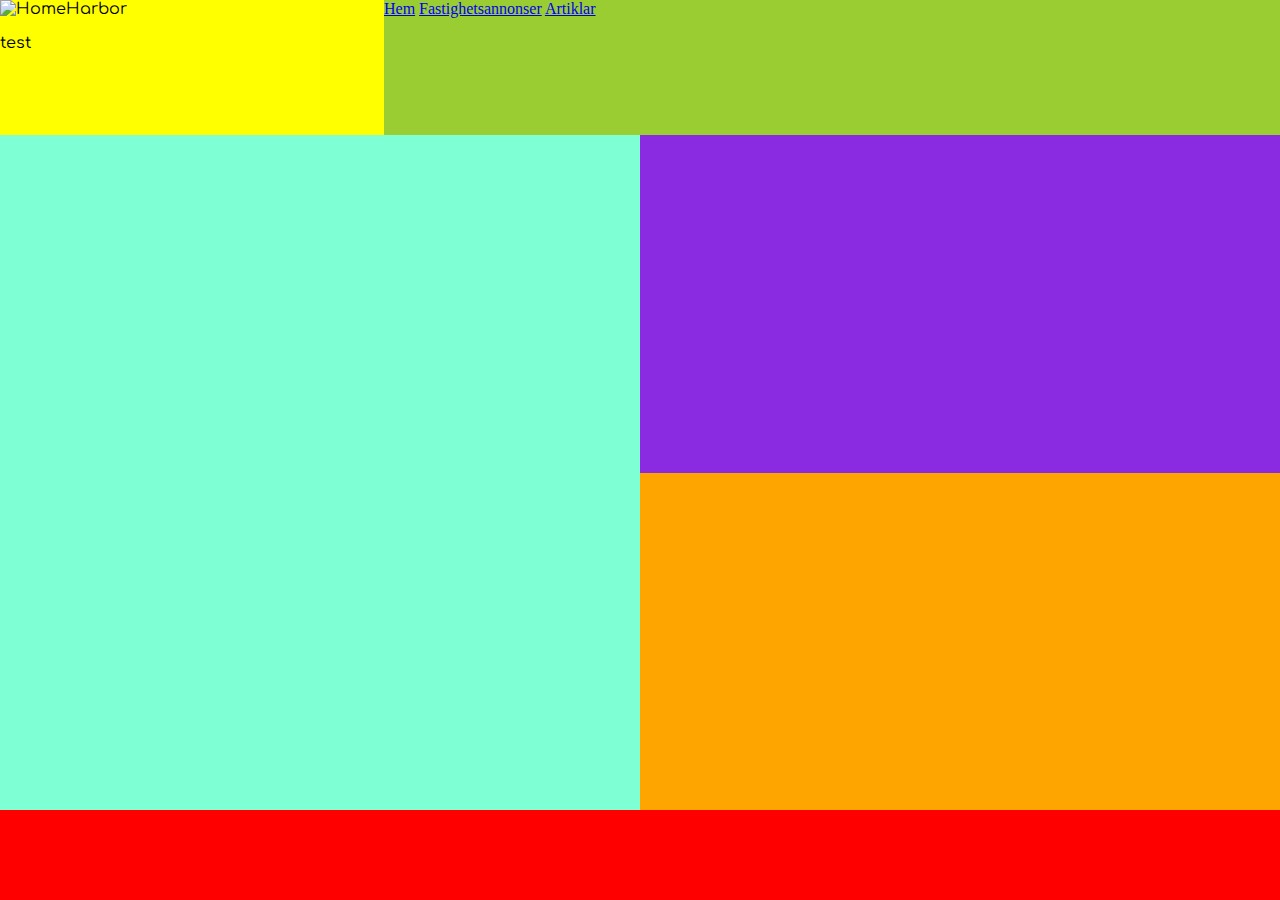
==== index.html @ 5c7f4cf6 "detaljer + font + annat" ====
<!DOCTYPE html>
<html lang="en">
<head>
    <meta charset="UTF-8">
    <meta name="viewport" content="width=device-width, initial-scale=1.0">
    <style>
        @import url('https://fonts.googleapis.com/css2?family=Comfortaa:wght@300..700&display=swap');
    </style>
    <link rel="stylesheet" href="css/style.css">
    <title>Hem - HomeHarbor</title>
</head>
<body>
    <div id="MWrapper">

        <header>
            <img src="" alt="HomeHarbor">
            <p>test</p>
        </header>

        <nav>
            <a href="index.html">Hem</a>
            <a href="fastigheter.html">Fastighetsannonser</a>
            <a href="artiklar.html">Artiklar</a>
        </nav>

        <main>


        </main>

        <section>

        </section>

        <aside>

        </aside>

        <footer>


        </footer>


    </div>
</body>
</html>
---- css/style.css ----
body{
    margin: auto;
}

/*
    - Everything related to the homepage. -
*/
div#MWrapper{
    display: grid;
    height: 100vh;
    grid-template-rows: 15% 37.5% 37.5% 10%;
    grid-template-columns: 30% 20% 50%;
    grid-template-areas: 
    'hd nv nv'
    'mn mn sc'
    'mn mn as'
    'ft ft ft';
}

nav{
    grid-area: nv;
    background-color: yellowgreen;
}
main{
    grid-area: mn;
    background-color: aquamarine;
}
section{
    grid-area: sc;
    background-color: blueviolet;
}
aside{
    grid-area: as;
    background-color: orange;
}


/*
    - Everything related to the article-page. -
*/

div#AWrapper{
    display: grid;
    height: 100vh;
    grid-template-rows: 15% 75% 10%;
    grid-template-columns: 30% 20% 50%;
    grid-template-areas: 
    'hd nv nv '
    'mn mn sc '
    'ft ft ft ';
}

main#Amn{
    grid-area: mn;
    background-color: aquamarine;
}
section#Asc{
    grid-area: sc;
    background-color: greenyellow;
}

/*
    - Everything related to the fastigheter-page. -
*/

div#FWrapper{
    display: grid;
    height: 100vh;
    grid-template-rows: 15% 75% 10%;
    grid-template-columns: 30% 70%;
    grid-template-areas: 
    'hd nv'
    'mn mn'
    'ft ft';
}
main#Fmn{
    grid-area: mn;
    background-color: goldenrod;
}

/*
    - Everything Miscellaneous / Universal. -
*/
header{
    grid-area: hd;
    background-color: yellow;
    font-family: 'Comfortaa', Times, serif;
}

footer{
    grid-area: ft;
    background-color: red;
}
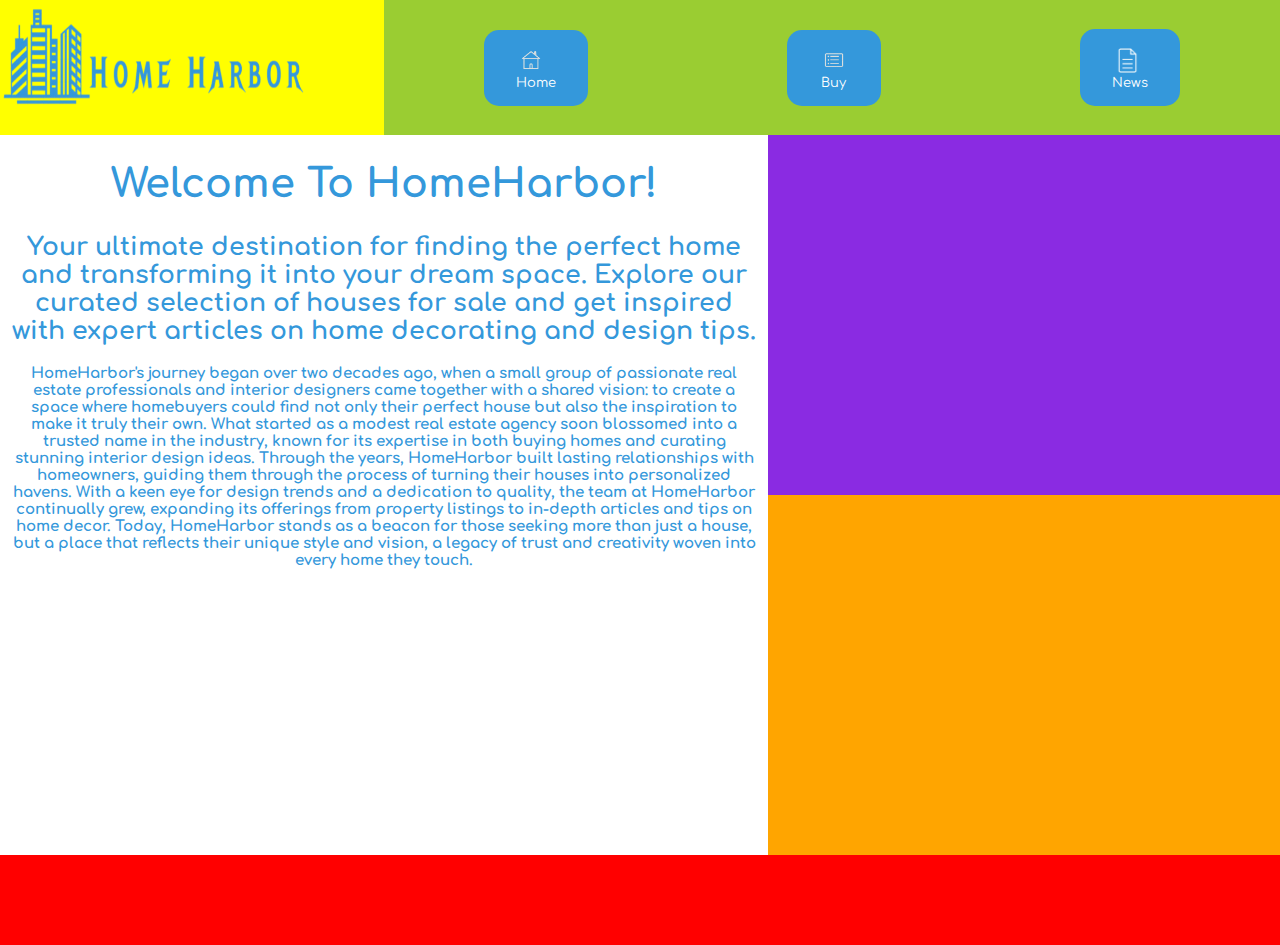
==== commit b88c3409: "24-11-24" ====
--- a/index.html
+++ b/index.html
@@ -3,9 +3,6 @@
 <head>
     <meta charset="UTF-8">
     <meta name="viewport" content="width=device-width, initial-scale=1.0">
-    <style>
-        @import url('https://fonts.googleapis.com/css2?family=Comfortaa:wght@300..700&display=swap');
-    </style>
     <link rel="stylesheet" href="css/style.css">
     <title>Hem - HomeHarbor</title>
 </head>
@@ -13,17 +10,25 @@
     <div id="MWrapper">
 
         <header>
-            <img src="" alt="HomeHarbor">
-            <p>test</p>
+            <img id="img_logo" src="img/hd_logo.png" alt="HomeHarbor logo">
         </header>
 
         <nav>
-            <a href="index.html">Hem</a>
-            <a href="fastigheter.html">Fastighetsannonser</a>
-            <a href="artiklar.html">Artiklar</a>
+            <a href="index.html">
+                <button class="button"> <img id="img_btn" src="img/home_button_logo.png" alt="Home logo"> Home</button>
+            </a>
+            <a href="fastigheter.html">
+                <button class="button"> <img id="img_btn" src="img/listings_button_logo.png" alt="Listings logo"> Buy</pBuy></button>
+            </a>
+            <a href="artiklar.html">
+                <button class="button"> <img id="img_btn_alt" src="/img/article_button_logo.png" alt="Article logo"> News</button>
+            </a>
         </nav>
 
         <main>
+            <h1 class="rubrik"> Welcome To HomeHarbor!</h1>
+            <h2 class="underrubrik"> Your ultimate destination for finding the perfect home and transforming it into your dream space. Explore our curated selection of houses for sale and get inspired with expert articles on home decorating and design tips.</h2>
+            <h3 class="breadtext">HomeHarbor's journey began over two decades ago, when a small group of passionate real estate professionals and interior designers came together with a shared vision: to create a space where homebuyers could find not only their perfect house but also the inspiration to make it truly their own. What started as a modest real estate agency soon blossomed into a trusted name in the industry, known for its expertise in both buying homes and curating stunning interior design ideas. Through the years, HomeHarbor built lasting relationships with homeowners, guiding them through the process of turning their houses into personalized havens. With a keen eye for design trends and a dedication to quality, the team at HomeHarbor continually grew, expanding its offerings from property listings to in-depth articles and tips on home decor. Today, HomeHarbor stands as a beacon for those seeking more than just a house, but a place that reflects their unique style and vision, a legacy of trust and creativity woven into every home they touch.</h3>
 
 
         </main>
--- a/css/style.css
+++ b/css/style.css
@@ -1,5 +1,8 @@
+@import url('https://fonts.googleapis.com/css2?family=Comfortaa:wght@300..700&display=swap');
+
 body{
     margin: auto;
+    
 }
 
 /*
@@ -8,8 +11,8 @@
 div#MWrapper{
     display: grid;
     height: 100vh;
-    grid-template-rows: 15% 37.5% 37.5% 10%;
-    grid-template-columns: 30% 20% 50%;
+    grid-template-rows: 15% 40% 40% 10%;
+    grid-template-columns: 30% 30% 40%;
     grid-template-areas: 
     'hd nv nv'
     'mn mn sc'
@@ -17,13 +20,10 @@
     'ft ft ft';
 }
 
-nav{
-    grid-area: nv;
-    background-color: yellowgreen;
-}
 main{
     grid-area: mn;
-    background-color: aquamarine;
+    text-align: center;
+    padding: 0px 10px 0px 10px;
 }
 section{
     grid-area: sc;
@@ -84,7 +84,19 @@
 header{
     grid-area: hd;
     background-color: yellow;
-    font-family: 'Comfortaa', Times, serif;
+}
+
+#img_logo{
+    width: 80%;
+    height: 80%;
+}
+
+nav{
+    grid-area: nv;
+    background-color: yellowgreen;
+    display: flex;
+    justify-content: space-around;
+    align-items: center;
 }
 
 footer{
@@ -92,3 +104,55 @@
     background-color: red;
 }
 
+.rubrik{
+    font-family: 'Comfortaa', Times, Arial;
+    font-size: 40px;
+    font-weight: 700;
+    color: #3498db;
+}
+
+.underrubrik{
+    font-family: 'Comfortaa', Times, Arial;
+    font-size: 25px;
+    color: #3498db;
+}
+
+.breadtext{
+    font-family: 'Comfortaa', Times, Arial;
+    font-size: 15px;
+    color: #3498db;
+}
+
+.button{
+    background-color: #3498db;
+    color: white;
+    padding: 16px 32px;
+    border-radius: 15px;
+    border: none;
+    transition-duration: 0.4s;
+    size: 60px;
+    font-family: 'Comfortaa', Times, Arial;
+    font-size: small;
+}
+
+.button:hover{
+    background-color: white;
+    color: #3498db;
+    filter: hue-rotate(#3498db);
+}
+
+#img_btn{
+    display: grid;
+    width: 30px;
+    height: 30px;
+    filter: invert(100%);
+}
+
+#img_btn_alt{
+    display: grid;
+    padding: 3px;
+    width: 25px;
+    height: 25px;
+    filter: invert(100%);
+}
+
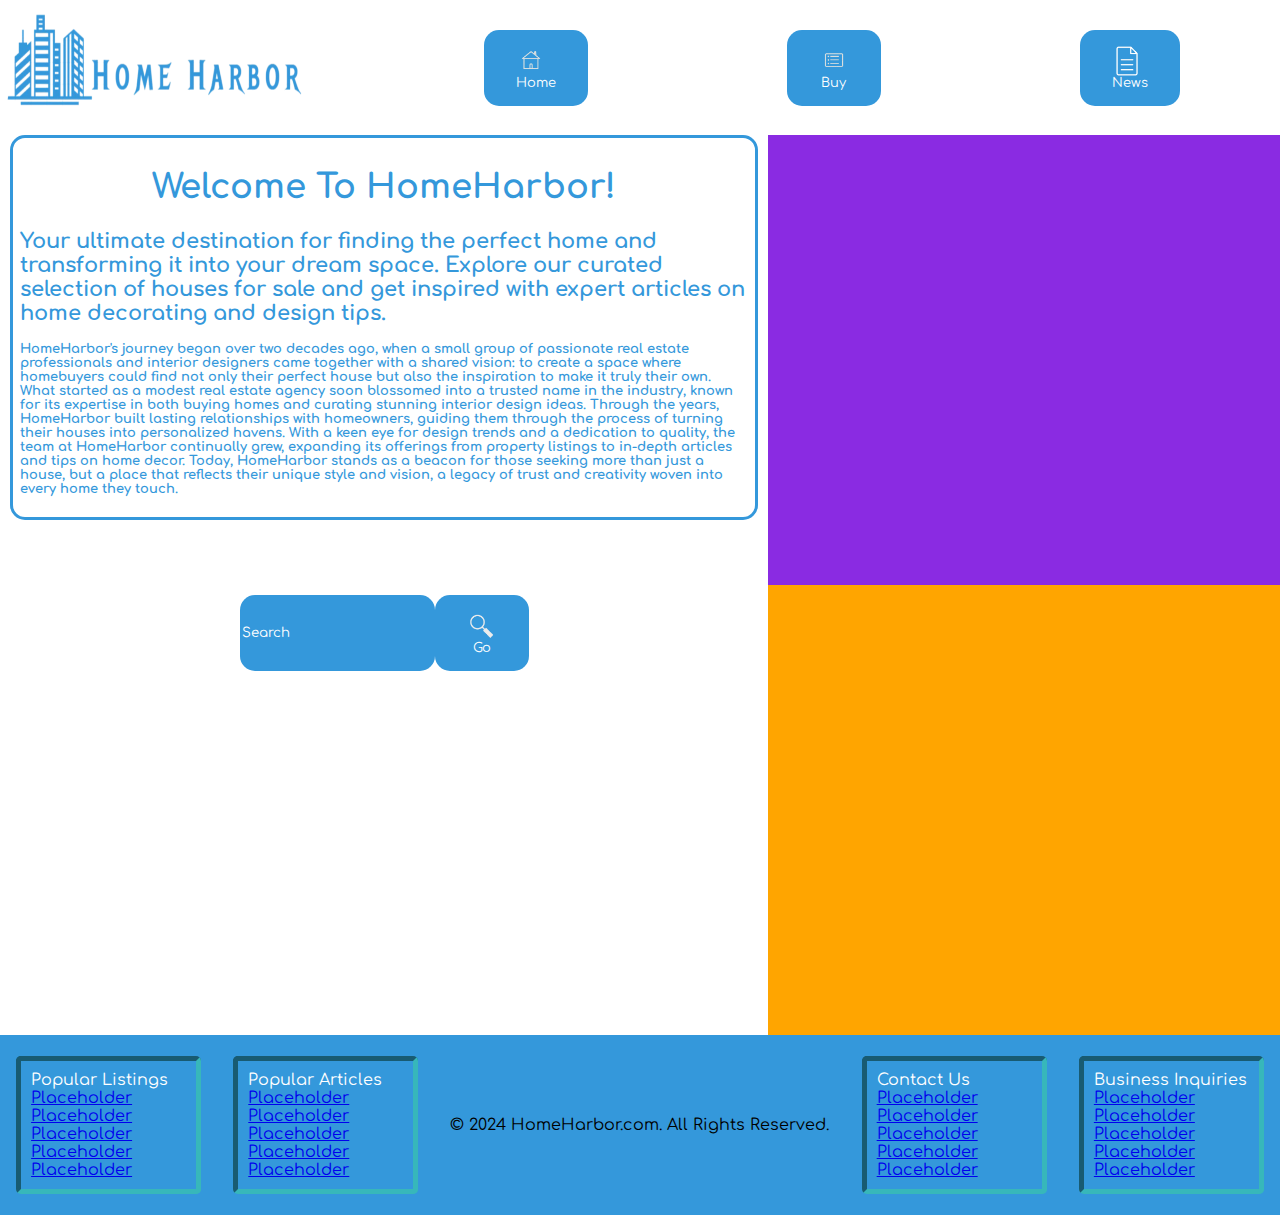
==== commit d855f116: "Lektion_24nov26" ====
--- a/index.html
+++ b/index.html
@@ -15,38 +15,83 @@
 
         <nav>
             <a href="index.html">
-                <button class="button"> <img id="img_btn" src="img/home_button_logo.png" alt="Home logo"> Home</button>
+                <button class="button"> <img class="img_btn" src="img/home_button_logo.png" alt="Home logo"> Home</button>
             </a>
             <a href="fastigheter.html">
-                <button class="button"> <img id="img_btn" src="img/listings_button_logo.png" alt="Listings logo"> Buy</pBuy></button>
+                <button class="button"> <img class="img_btn" src="img/listings_button_logo.png" alt="Listings logo"> Buy</pBuy></button>
             </a>
             <a href="artiklar.html">
-                <button class="button"> <img id="img_btn_alt" src="/img/article_button_logo.png" alt="Article logo"> News</button>
+                <button class="button"> <img class="img_btn" src="/img/article_button_logo.png" alt="Article logo"> News</button>
             </a>
         </nav>
 
         <main>
+            <article id="MIntro">
             <h1 class="rubrik"> Welcome To HomeHarbor!</h1>
             <h2 class="underrubrik"> Your ultimate destination for finding the perfect home and transforming it into your dream space. Explore our curated selection of houses for sale and get inspired with expert articles on home decorating and design tips.</h2>
             <h3 class="breadtext">HomeHarbor's journey began over two decades ago, when a small group of passionate real estate professionals and interior designers came together with a shared vision: to create a space where homebuyers could find not only their perfect house but also the inspiration to make it truly their own. What started as a modest real estate agency soon blossomed into a trusted name in the industry, known for its expertise in both buying homes and curating stunning interior design ideas. Through the years, HomeHarbor built lasting relationships with homeowners, guiding them through the process of turning their houses into personalized havens. With a keen eye for design trends and a dedication to quality, the team at HomeHarbor continually grew, expanding its offerings from property listings to in-depth articles and tips on home decor. Today, HomeHarbor stands as a beacon for those seeking more than just a house, but a place that reflects their unique style and vision, a legacy of trust and creativity woven into every home they touch.</h3>
-
-
+            </article>
+            
+        
+            <div id="Searchbar">
+                <input id="searchStyle" type="text" placeholder="Search">
+                <a href="fastigheter.html">
+                    <button class="button"> <img class="img_btn" src="/img/search_button_logo.png" alt="Search logo"> Go</button>
+                </a>
+            </div>
         </main>
 
         <section>
 
         </section>
 
+        <article>
+
+        </article>
+
         <aside>
 
         </aside>
 
         <footer>
-
-
+            <div class="ft_bdr">
+                <ul class="no_style"> Popular Listings
+                    <li><a href="fastigheter.html">Placeholder</a></li>
+                    <li><a href="fastigheter.html">Placeholder</a></li>
+                    <li><a href="fastigheter.html">Placeholder</a></li>
+                    <li><a href="fastigheter.html">Placeholder</a></li>
+                    <li><a href="fastigheter.html">Placeholder</a></li>
+                </ul>
+            </div>
+            <div class="ft_bdr">
+                <ul class="no_style"> Popular Articles
+                    <li><a href="artiklar.html">Placeholder</a></li>
+                    <li><a href="artiklar.html">Placeholder</a></li>
+                    <li><a href="artiklar.html">Placeholder</a></li>
+                    <li><a href="artiklar.html">Placeholder</a></li>
+                    <li><a href="artiklar.html">Placeholder</a></li>
+                </ul>
+            </div>
+            <p> &copy; 2024 HomeHarbor.com. All Rights Reserved.</p>
+            <div class="ft_bdr">
+                <ul class="no_style"> Contact Us
+                    <li><a href="artiklar.html">Placeholder</a></li>
+                    <li><a href="artiklar.html">Placeholder</a></li>
+                    <li><a href="artiklar.html">Placeholder</a></li>
+                    <li><a href="artiklar.html">Placeholder</a></li>
+                    <li><a href="artiklar.html">Placeholder</a></li>
+                </ul>
+            </div>
+            <div class="ft_bdr">
+                <ul class="no_style"> Business Inquiries
+                    <li><a href="artiklar.html">Placeholder</a></li>
+                    <li><a href="artiklar.html">Placeholder</a></li>
+                    <li><a href="artiklar.html">Placeholder</a></li>
+                    <li><a href="artiklar.html">Placeholder</a></li>
+                    <li><a href="artiklar.html">Placeholder</a></li>
+                </ul>
+            </div>
         </footer>
-
-
     </div>
 </body>
 </html>--- a/css/style.css
+++ b/css/style.css
@@ -1,3 +1,7 @@
+/*
+    - Everything Miscellaneous. -
+*/
+
 @import url('https://fonts.googleapis.com/css2?family=Comfortaa:wght@300..700&display=swap');
 
 body{
@@ -5,13 +9,17 @@
     
 }
 
+::placeholder{
+    color: white;
+}
+
 /*
     - Everything related to the homepage. -
 */
 div#MWrapper{
     display: grid;
     height: 100vh;
-    grid-template-rows: 15% 40% 40% 10%;
+    grid-template-rows: 15% 50% 50% 20%;
     grid-template-columns: 30% 30% 40%;
     grid-template-areas: 
     'hd nv nv'
@@ -22,7 +30,6 @@
 
 main{
     grid-area: mn;
-    text-align: center;
     padding: 0px 10px 0px 10px;
 }
 section{
@@ -34,6 +41,27 @@
     background-color: orange;
 }
 
+#MIntro{
+    border-style: solid;
+    border-color: #3498db;
+    border-radius: 15px;
+    padding: 1%;
+}
+
+#searchStyle{
+    border-radius: 15px;
+    background-color: #3498db;
+    color: white;
+    font-family: 'Comfortaa';
+    border-style: none;
+}
+
+#Searchbar{
+    display: flex;
+    justify-content: center;
+    margin: 10% 0% ;
+}
+
 
 /*
     - Everything related to the article-page. -
@@ -42,7 +70,7 @@
 div#AWrapper{
     display: grid;
     height: 100vh;
-    grid-template-rows: 15% 75% 10%;
+    grid-template-rows: 15% 75% 20%;
     grid-template-columns: 30% 20% 50%;
     grid-template-areas: 
     'hd nv nv '
@@ -52,7 +80,7 @@
 
 main#Amn{
     grid-area: mn;
-    background-color: aquamarine;
+    background-color: orange;
 }
 section#Asc{
     grid-area: sc;
@@ -66,7 +94,7 @@
 div#FWrapper{
     display: grid;
     height: 100vh;
-    grid-template-rows: 15% 75% 10%;
+    grid-template-rows: 15% 75% 20%;
     grid-template-columns: 30% 70%;
     grid-template-areas: 
     'hd nv'
@@ -75,15 +103,15 @@
 }
 main#Fmn{
     grid-area: mn;
-    background-color: goldenrod;
-}
-
-/*
-    - Everything Miscellaneous / Universal. -
+    background-color: blueviolet;
+}
+
+/*
+    - Everything Related to the header. -
 */
 header{
     grid-area: hd;
-    background-color: yellow;
+    padding: 6px 4px 0px 4px;
 }
 
 #img_logo{
@@ -91,36 +119,15 @@
     height: 80%;
 }
 
+/*
+    - Everything related to the nav. -
+*/
+
 nav{
     grid-area: nv;
-    background-color: yellowgreen;
     display: flex;
     justify-content: space-around;
     align-items: center;
-}
-
-footer{
-    grid-area: ft;
-    background-color: red;
-}
-
-.rubrik{
-    font-family: 'Comfortaa', Times, Arial;
-    font-size: 40px;
-    font-weight: 700;
-    color: #3498db;
-}
-
-.underrubrik{
-    font-family: 'Comfortaa', Times, Arial;
-    font-size: 25px;
-    color: #3498db;
-}
-
-.breadtext{
-    font-family: 'Comfortaa', Times, Arial;
-    font-size: 15px;
-    color: #3498db;
 }
 
 .button{
@@ -138,17 +145,18 @@
 .button:hover{
     background-color: white;
     color: #3498db;
-    filter: hue-rotate(#3498db);
-}
-
-#img_btn{
+    border-style: solid;
+    border-color: #3498db;
+}
+
+.img_btn{
     display: grid;
     width: 30px;
     height: 30px;
     filter: invert(100%);
 }
 
-#img_btn_alt{
+.img_btn_alt{
     display: grid;
     padding: 3px;
     width: 25px;
@@ -156,3 +164,58 @@
     filter: invert(100%);
 }
 
+/*
+    - Everything related to the footer. -
+*/
+
+footer{
+    grid-area: ft;
+    background-color: #3498db;
+    font-family: 'Comfortaa', Times, Arial;
+    display: flex;
+    justify-content: space-around;
+    align-items: center;
+}
+
+.ft_bdr{
+    width: 175px;
+    border-style: inset;
+    border-radius: 5px;
+    border-left: 5px solid #185b72;
+    border-top: 5px solid #185b72;
+    border-right: 5px solid #37b7ba;
+    border-bottom: 5px solid #37b7ba;
+    color: white;
+
+}
+
+.no_style{
+    align-items: center;
+    list-style-type: none;
+    margin: 5px;
+    padding: 5px;
+}
+
+/*
+    - Everything related to fonts. -
+*/
+
+.rubrik{
+    font-family: 'Comfortaa', Times, Arial;
+    font-size: 34px;
+    font-weight: 700;
+    color: #3498db;
+    text-align: center;
+}
+
+.underrubrik{
+    font-family: 'Comfortaa', Times, Arial;
+    font-size: 21px;
+    color: #3498db;
+}
+
+.breadtext{
+    font-family: 'Comfortaa', Times, Arial;
+    font-size: 13px;
+    color: #3498db;
+}
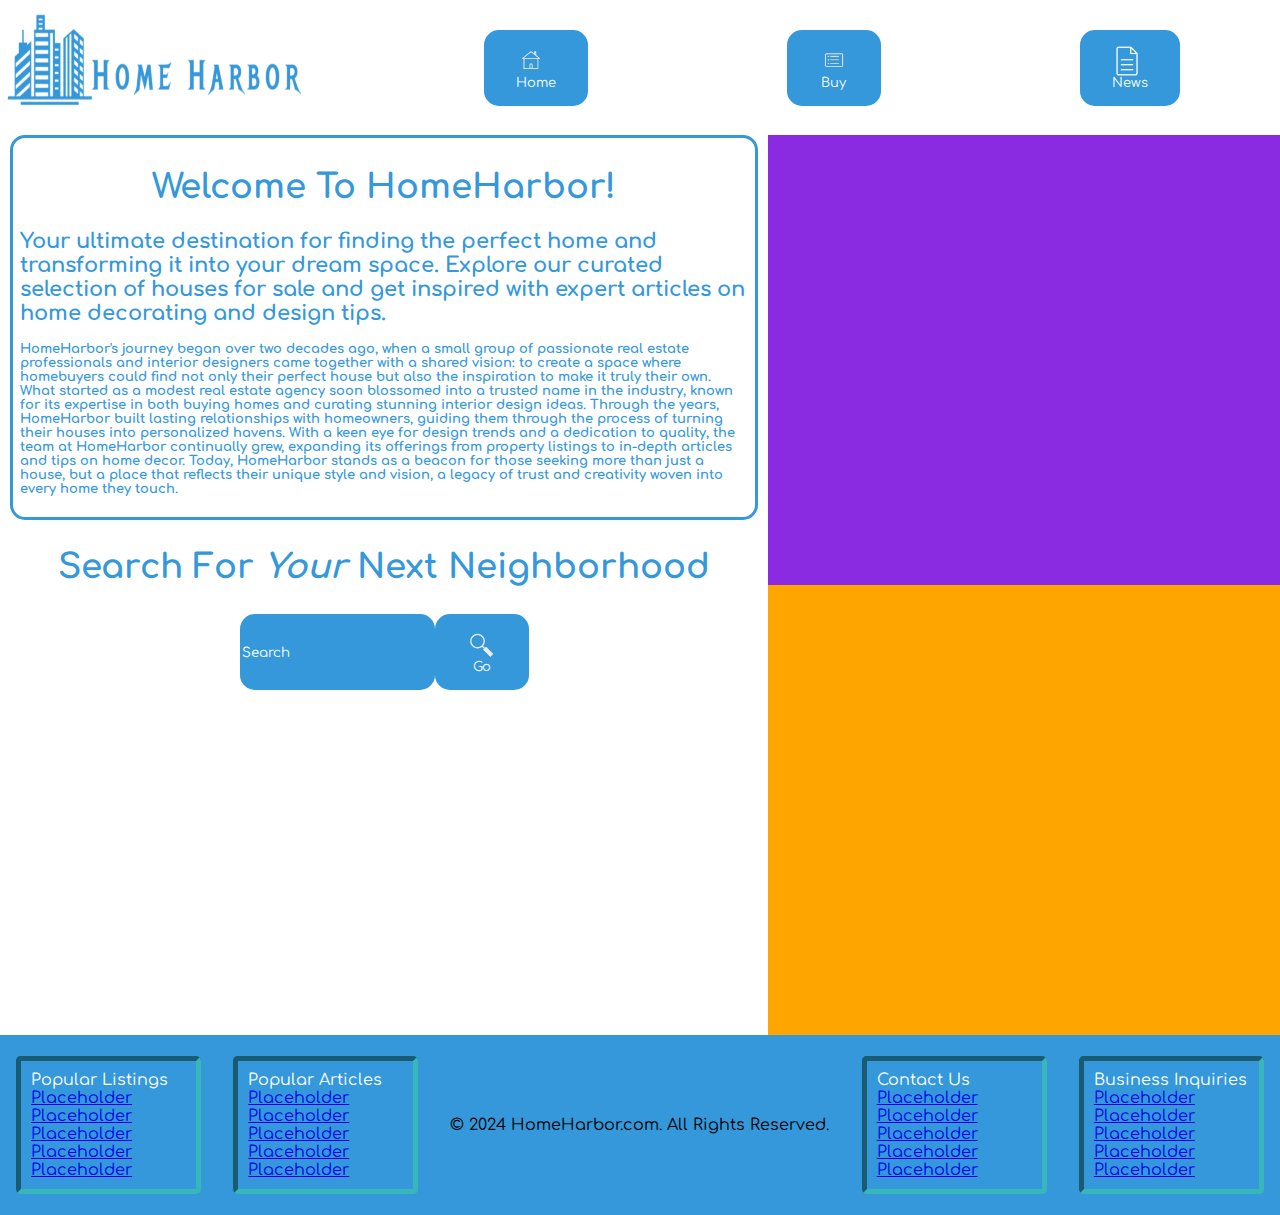
==== commit 439da615: "sista ändringen" ====
--- a/index.html
+++ b/index.html
@@ -32,7 +32,7 @@
             <h3 class="breadtext">HomeHarbor's journey began over two decades ago, when a small group of passionate real estate professionals and interior designers came together with a shared vision: to create a space where homebuyers could find not only their perfect house but also the inspiration to make it truly their own. What started as a modest real estate agency soon blossomed into a trusted name in the industry, known for its expertise in both buying homes and curating stunning interior design ideas. Through the years, HomeHarbor built lasting relationships with homeowners, guiding them through the process of turning their houses into personalized havens. With a keen eye for design trends and a dedication to quality, the team at HomeHarbor continually grew, expanding its offerings from property listings to in-depth articles and tips on home decor. Today, HomeHarbor stands as a beacon for those seeking more than just a house, but a place that reflects their unique style and vision, a legacy of trust and creativity woven into every home they touch.</h3>
             </article>
             
-        
+            <h2 class="rubrik"> Search For <em>Your</em> Next Neighborhood</h2>
             <div id="Searchbar">
                 <input id="searchStyle" type="text" placeholder="Search">
                 <a href="fastigheter.html">
--- a/css/style.css
+++ b/css/style.css
@@ -59,7 +59,7 @@
 #Searchbar{
     display: flex;
     justify-content: center;
-    margin: 10% 0% ;
+    margin: 3% 0% ;
 }
 
 
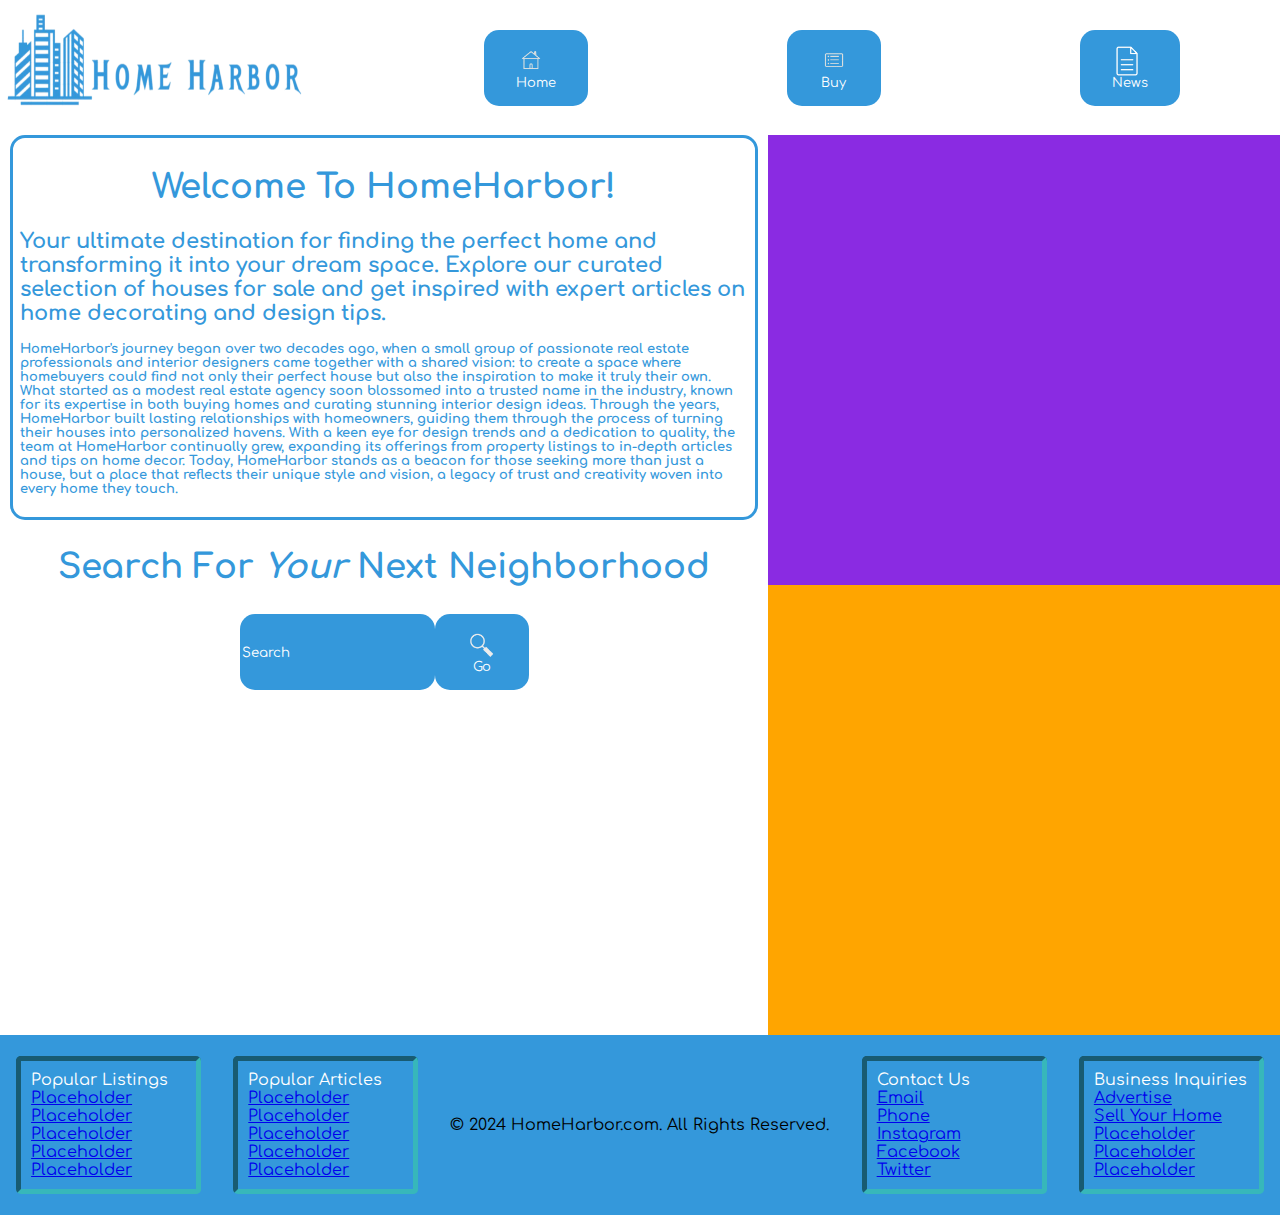
==== commit e0bfe68d: "lektion 24dec3" ====
--- a/index.html
+++ b/index.html
@@ -45,10 +45,6 @@
 
         </section>
 
-        <article>
-
-        </article>
-
         <aside>
 
         </aside>
@@ -75,17 +71,17 @@
             <p> &copy; 2024 HomeHarbor.com. All Rights Reserved.</p>
             <div class="ft_bdr">
                 <ul class="no_style"> Contact Us
-                    <li><a href="artiklar.html">Placeholder</a></li>
-                    <li><a href="artiklar.html">Placeholder</a></li>
-                    <li><a href="artiklar.html">Placeholder</a></li>
-                    <li><a href="artiklar.html">Placeholder</a></li>
-                    <li><a href="artiklar.html">Placeholder</a></li>
+                    <li><a href="artiklar.html">Email</a></li>
+                    <li><a href="artiklar.html">Phone</a></li>
+                    <li><a href="artiklar.html">Instagram</a></li>
+                    <li><a href="artiklar.html">Facebook</a></li>
+                    <li><a href="artiklar.html">Twitter</a></li>
                 </ul>
             </div>
             <div class="ft_bdr">
                 <ul class="no_style"> Business Inquiries
-                    <li><a href="artiklar.html">Placeholder</a></li>
-                    <li><a href="artiklar.html">Placeholder</a></li>
+                    <li><a href="artiklar.html">Advertise</a></li>
+                    <li><a href="artiklar.html">Sell Your Home</a></li>
                     <li><a href="artiklar.html">Placeholder</a></li>
                     <li><a href="artiklar.html">Placeholder</a></li>
                     <li><a href="artiklar.html">Placeholder</a></li>
--- a/css/style.css
+++ b/css/style.css
@@ -71,11 +71,11 @@
     display: grid;
     height: 100vh;
     grid-template-rows: 15% 75% 20%;
-    grid-template-columns: 30% 20% 50%;
+    grid-template-columns: 30% 20% 20% 30%;
     grid-template-areas: 
-    'hd nv nv '
-    'mn mn sc '
-    'ft ft ft ';
+    'hd nv nv nv'
+    'mn mn mn sc'
+    'ft ft ft ft';
 }
 
 main#Amn{
@@ -94,7 +94,7 @@
 div#FWrapper{
     display: grid;
     height: 100vh;
-    grid-template-rows: 15% 75% 20%;
+    grid-template-rows: 15% 100% 20%;
     grid-template-columns: 30% 70%;
     grid-template-areas: 
     'hd nv'
@@ -103,7 +103,8 @@
 }
 main#Fmn{
     grid-area: mn;
-    background-color: blueviolet;
+    display: grid;
+    height: 100vh;
 }
 
 /*
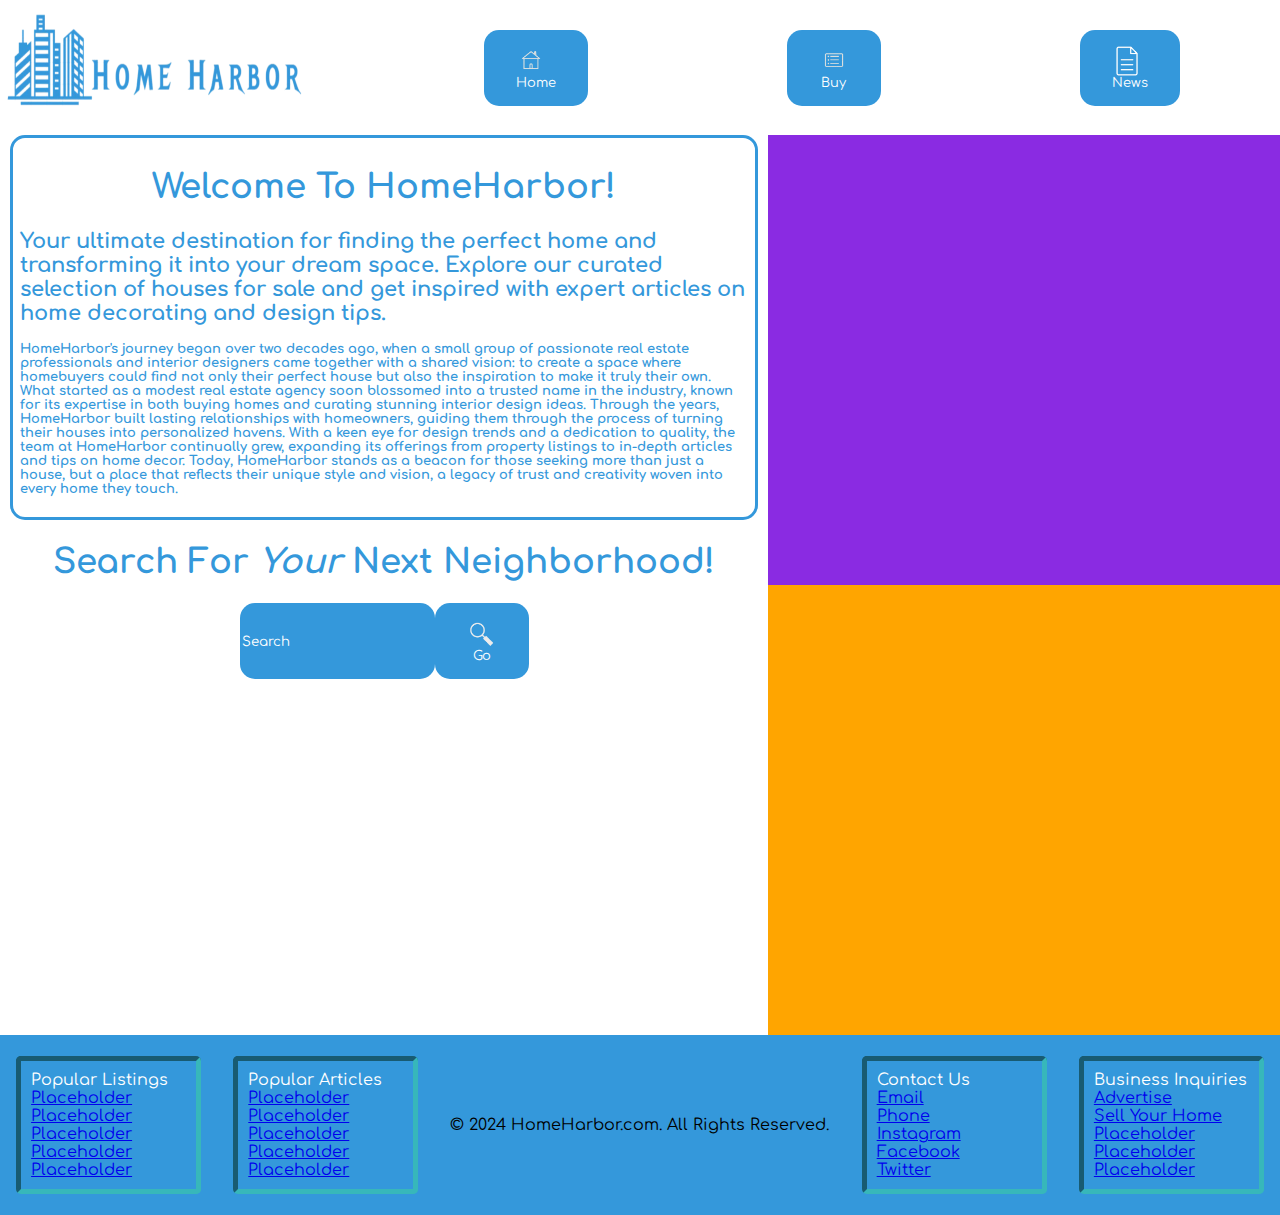
==== commit d1b2f575: "fastigheter-page klar" ====
--- a/index.html
+++ b/index.html
@@ -10,33 +10,33 @@
     <div id="MWrapper">
 
         <header>
-            <img id="img_logo" src="img/hd_logo.png" alt="HomeHarbor logo">
+            <img draggable="false" id="img_logo" src="img/hd_logo.png" alt="HomeHarbor logo">
         </header>
 
         <nav>
             <a href="index.html">
-                <button class="button"> <img class="img_btn" src="img/home_button_logo.png" alt="Home logo"> Home</button>
+                <button class="button"> <img draggable="false" class="img_btn" src="img/home_button_logo.png" alt="Home logo"> Home</button>
             </a>
             <a href="fastigheter.html">
-                <button class="button"> <img class="img_btn" src="img/listings_button_logo.png" alt="Listings logo"> Buy</pBuy></button>
+                <button class="button"> <img draggable="false" class="img_btn" src="img/listings_button_logo.png" alt="Listings logo"> Buy</pBuy></button>
             </a>
             <a href="artiklar.html">
-                <button class="button"> <img class="img_btn" src="/img/article_button_logo.png" alt="Article logo"> News</button>
+                <button class="button"> <img draggable="false" class="img_btn" src="/img/article_button_logo.png" alt="Article logo"> News</button>
             </a>
         </nav>
 
         <main>
             <article id="MIntro">
-            <h1 class="rubrik"> Welcome To HomeHarbor!</h1>
-            <h2 class="underrubrik"> Your ultimate destination for finding the perfect home and transforming it into your dream space. Explore our curated selection of houses for sale and get inspired with expert articles on home decorating and design tips.</h2>
-            <h3 class="breadtext">HomeHarbor's journey began over two decades ago, when a small group of passionate real estate professionals and interior designers came together with a shared vision: to create a space where homebuyers could find not only their perfect house but also the inspiration to make it truly their own. What started as a modest real estate agency soon blossomed into a trusted name in the industry, known for its expertise in both buying homes and curating stunning interior design ideas. Through the years, HomeHarbor built lasting relationships with homeowners, guiding them through the process of turning their houses into personalized havens. With a keen eye for design trends and a dedication to quality, the team at HomeHarbor continually grew, expanding its offerings from property listings to in-depth articles and tips on home decor. Today, HomeHarbor stands as a beacon for those seeking more than just a house, but a place that reflects their unique style and vision, a legacy of trust and creativity woven into every home they touch.</h3>
+            <h1 > Welcome To HomeHarbor!</h1>
+            <h2 > Your ultimate destination for finding the perfect home and transforming it into your dream space. Explore our curated selection of houses for sale and get inspired with expert articles on home decorating and design tips.</h2>
+            <h3 >HomeHarbor's journey began over two decades ago, when a small group of passionate real estate professionals and interior designers came together with a shared vision: to create a space where homebuyers could find not only their perfect house but also the inspiration to make it truly their own. What started as a modest real estate agency soon blossomed into a trusted name in the industry, known for its expertise in both buying homes and curating stunning interior design ideas. Through the years, HomeHarbor built lasting relationships with homeowners, guiding them through the process of turning their houses into personalized havens. With a keen eye for design trends and a dedication to quality, the team at HomeHarbor continually grew, expanding its offerings from property listings to in-depth articles and tips on home decor. Today, HomeHarbor stands as a beacon for those seeking more than just a house, but a place that reflects their unique style and vision, a legacy of trust and creativity woven into every home they touch.</h3>
             </article>
             
-            <h2 class="rubrik"> Search For <em>Your</em> Next Neighborhood</h2>
+            <h1> Search For <em>Your</em> Next Neighborhood!</h1>
             <div id="Searchbar">
                 <input id="searchStyle" type="text" placeholder="Search">
                 <a href="fastigheter.html">
-                    <button class="button"> <img class="img_btn" src="/img/search_button_logo.png" alt="Search logo"> Go</button>
+                    <button class="button"> <img draggable="false" class="img_btn" src="/img/search_button_logo.png" alt="Search logo"> Go</button>
                 </a>
             </div>
         </main>
--- a/css/style.css
+++ b/css/style.css
@@ -94,7 +94,7 @@
 div#FWrapper{
     display: grid;
     height: 100vh;
-    grid-template-rows: 15% 100% 20%;
+    grid-template-rows: 15% 135% 20%;
     grid-template-columns: 30% 70%;
     grid-template-areas: 
     'hd nv'
@@ -103,8 +103,34 @@
 }
 main#Fmn{
     grid-area: mn;
-    display: grid;
-    height: 100vh;
+    display: flex;
+    height: 100vh;
+    flex-wrap: wrap;
+    justify-content: space-around;
+    
+}
+
+.listing{
+    box-shadow: 0 4px 8px 0 rgba(0, 0, 0, 0.2);
+    transition: 0.3s;
+    width: 20%;
+    height: 60%;
+    border-radius: 15px;
+    margin: 20px 20px;
+}
+
+.listing:hover{
+    box-shadow: 0 8px 16px 0 rgba(0, 0, 0, 0.2);
+}
+
+.listing_img{
+    border-radius: 15px;
+    width: 100%;
+    height: 70%;
+}
+
+.li-text{
+    padding: 0px 15px;
 }
 
 /*
@@ -118,6 +144,7 @@
 #img_logo{
     width: 80%;
     height: 80%;
+    
 }
 
 /*
@@ -201,7 +228,7 @@
     - Everything related to fonts. -
 */
 
-.rubrik{
+h1{
     font-family: 'Comfortaa', Times, Arial;
     font-size: 34px;
     font-weight: 700;
@@ -209,13 +236,13 @@
     text-align: center;
 }
 
-.underrubrik{
+h2{
     font-family: 'Comfortaa', Times, Arial;
     font-size: 21px;
     color: #3498db;
 }
 
-.breadtext{
+h3{
     font-family: 'Comfortaa', Times, Arial;
     font-size: 13px;
     color: #3498db;
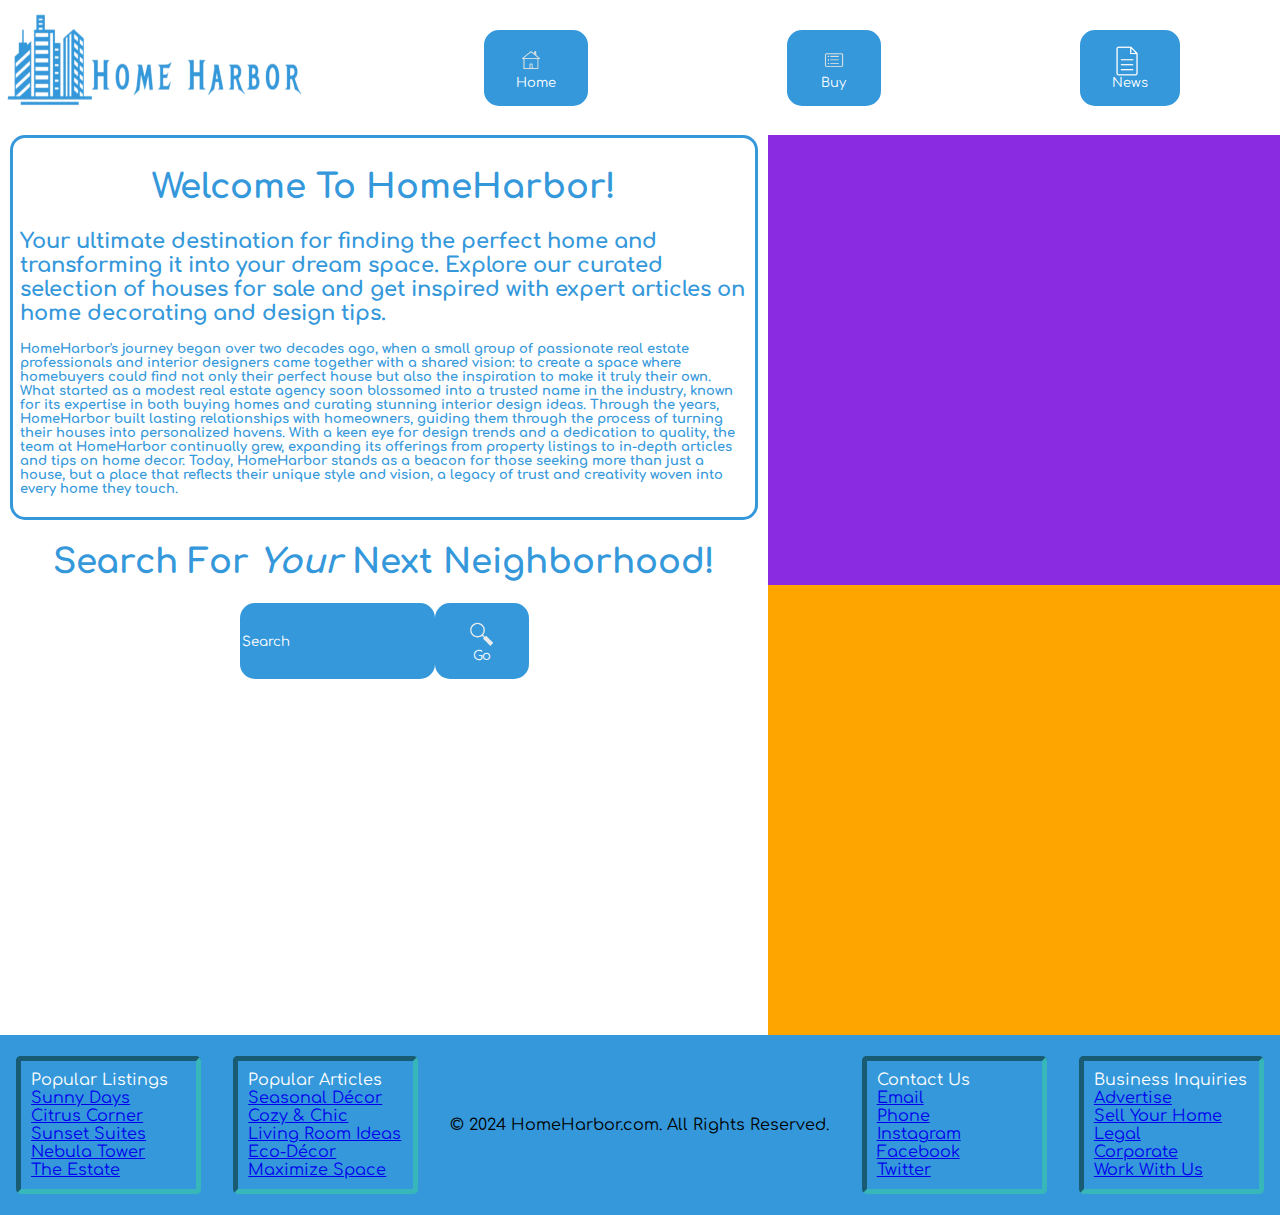
==== commit 065b77c7: "allting utom landing" ====
--- a/index.html
+++ b/index.html
@@ -52,20 +52,20 @@
         <footer>
             <div class="ft_bdr">
                 <ul class="no_style"> Popular Listings
-                    <li><a href="fastigheter.html">Placeholder</a></li>
-                    <li><a href="fastigheter.html">Placeholder</a></li>
-                    <li><a href="fastigheter.html">Placeholder</a></li>
-                    <li><a href="fastigheter.html">Placeholder</a></li>
-                    <li><a href="fastigheter.html">Placeholder</a></li>
+                    <li><a href="fastigheter.html">Sunny Days</a></li>
+                    <li><a href="fastigheter.html">Citrus Corner</a></li>
+                    <li><a href="fastigheter.html">Sunset Suites</a></li>
+                    <li><a href="fastigheter.html">Nebula Tower</a></li>
+                    <li><a href="fastigheter.html">The Estate</a></li>
                 </ul>
             </div>
             <div class="ft_bdr">
                 <ul class="no_style"> Popular Articles
-                    <li><a href="artiklar.html">Placeholder</a></li>
-                    <li><a href="artiklar.html">Placeholder</a></li>
-                    <li><a href="artiklar.html">Placeholder</a></li>
-                    <li><a href="artiklar.html">Placeholder</a></li>
-                    <li><a href="artiklar.html">Placeholder</a></li>
+                    <li><a href="artiklar.html">Seasonal Décor</a></li>
+                    <li><a href="artiklar.html">Cozy & Chic</a></li>
+                    <li><a href="artiklar.html">Living Room Ideas</a></li>
+                    <li><a href="artiklar.html">Eco-Décor</a></li>
+                    <li><a href="artiklar.html">Maximize Space</a></li>
                 </ul>
             </div>
             <p> &copy; 2024 HomeHarbor.com. All Rights Reserved.</p>
@@ -82,9 +82,9 @@
                 <ul class="no_style"> Business Inquiries
                     <li><a href="artiklar.html">Advertise</a></li>
                     <li><a href="artiklar.html">Sell Your Home</a></li>
-                    <li><a href="artiklar.html">Placeholder</a></li>
-                    <li><a href="artiklar.html">Placeholder</a></li>
-                    <li><a href="artiklar.html">Placeholder</a></li>
+                    <li><a href="artiklar.html">Legal</a></li>
+                    <li><a href="artiklar.html">Corporate</a></li>
+                    <li><a href="artiklar.html">Work With Us</a></li>
                 </ul>
             </div>
         </footer>
--- a/css/style.css
+++ b/css/style.css
@@ -6,7 +6,6 @@
 
 body{
     margin: auto;
-    
 }
 
 ::placeholder{
@@ -70,7 +69,7 @@
 div#AWrapper{
     display: grid;
     height: 100vh;
-    grid-template-rows: 15% 75% 20%;
+    grid-template-rows: 15% 140% 20%;
     grid-template-columns: 30% 20% 20% 30%;
     grid-template-areas: 
     'hd nv nv nv'
@@ -80,11 +79,27 @@
 
 main#Amn{
     grid-area: mn;
-    background-color: orange;
 }
 section#Asc{
     grid-area: sc;
-    background-color: greenyellow;
+    background-color: white;
+    border-left: solid #3498db 5px;
+    padding: 0px 5px 0px 10px;
+}
+.art_new{
+    display: flex;
+    flex-wrap: wrap;
+    flex-direction: column;
+    margin-top: 3%;
+    border-style: solid ;
+    border-color: #3498db;
+    border-radius: 15px;
+    padding: 1%;
+}
+.art_img{
+    border-radius: 33px;
+    width: 25%;
+    height: 70%;
 }
 
 /*
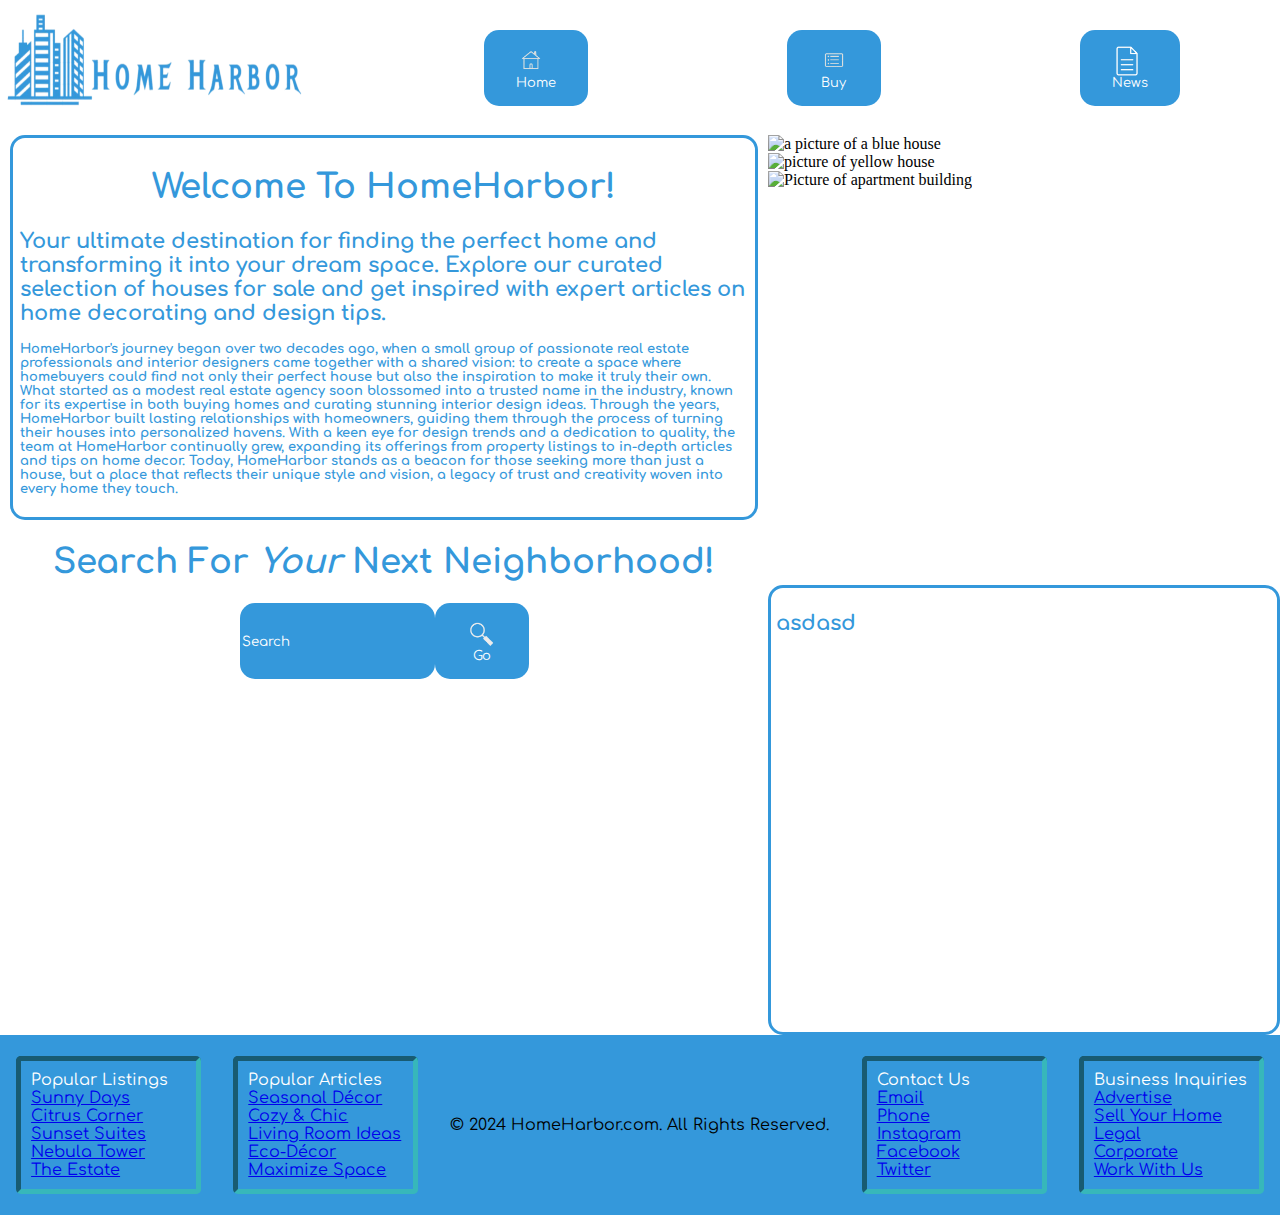
==== commit 64e2a64c: "små ändringar" ====
--- a/index.html
+++ b/index.html
@@ -26,7 +26,7 @@
         </nav>
 
         <main>
-            <article id="MIntro">
+            <article class="MIntro">
             <h1 > Welcome To HomeHarbor!</h1>
             <h2 > Your ultimate destination for finding the perfect home and transforming it into your dream space. Explore our curated selection of houses for sale and get inspired with expert articles on home decorating and design tips.</h2>
             <h3 >HomeHarbor's journey began over two decades ago, when a small group of passionate real estate professionals and interior designers came together with a shared vision: to create a space where homebuyers could find not only their perfect house but also the inspiration to make it truly their own. What started as a modest real estate agency soon blossomed into a trusted name in the industry, known for its expertise in both buying homes and curating stunning interior design ideas. Through the years, HomeHarbor built lasting relationships with homeowners, guiding them through the process of turning their houses into personalized havens. With a keen eye for design trends and a dedication to quality, the team at HomeHarbor continually grew, expanding its offerings from property listings to in-depth articles and tips on home decor. Today, HomeHarbor stands as a beacon for those seeking more than just a house, but a place that reflects their unique style and vision, a legacy of trust and creativity woven into every home they touch.</h3>
@@ -42,11 +42,31 @@
         </main>
 
         <section>
+            <article class="carousel">
+                <img draggable="false" src="" alt="a picture of a blue house">
+            </article>
+            <article class="carousel">
+                <img draggable="false" src="" alt="picture of yellow house">
+
+            </article>
+            <article class="carousel">
+                <img draggable="false" src="" alt="Picture of apartment building">
+
+            </article>
 
         </section>
 
         <aside>
+            <article class="carousel">
+                <h2>asdasd</h2>
 
+            </article>
+            <article class="carousel">
+
+            </article>
+            <article class="carousel">
+
+            </article>
         </aside>
 
         <footer>
--- a/css/style.css
+++ b/css/style.css
@@ -1,11 +1,12 @@
 /*
-    - Everything Miscellaneous. -
+    - Everything Miscellaneous + Variables. -
 */
 
 @import url('https://fonts.googleapis.com/css2?family=Comfortaa:wght@300..700&display=swap');
 
 body{
     margin: auto;
+    --themeColor : #3498db;
 }
 
 ::placeholder{
@@ -13,7 +14,7 @@
 }
 
 /*
-    - Everything related to the homepage. -
+    - Everything related to the homepage/landingpage. -
 */
 div#MWrapper{
     display: grid;
@@ -30,26 +31,30 @@
 main{
     grid-area: mn;
     padding: 0px 10px 0px 10px;
+    
 }
 section{
     grid-area: sc;
-    background-color: blueviolet;
+    
 }
 aside{
     grid-area: as;
-    background-color: orange;
-}
-
-#MIntro{
     border-style: solid;
-    border-color: #3498db;
+    border-color: var(--themeColor);
     border-radius: 15px;
     padding: 1%;
 }
 
+.MIntro{
+    border-style: solid;
+    border-color: var(--themeColor);
+    border-radius: 15px;
+    padding: 1%;
+}
+
 #searchStyle{
     border-radius: 15px;
-    background-color: #3498db;
+    background-color: var(--themeColor);
     color: white;
     font-family: 'Comfortaa';
     border-style: none;
@@ -83,7 +88,7 @@
 section#Asc{
     grid-area: sc;
     background-color: white;
-    border-left: solid #3498db 5px;
+    border-left: solid var(--themeColor) 5px;
     padding: 0px 5px 0px 10px;
 }
 .art_new{
@@ -92,7 +97,7 @@
     flex-direction: column;
     margin-top: 3%;
     border-style: solid ;
-    border-color: #3498db;
+    border-color: var(--themeColor);
     border-radius: 15px;
     padding: 1%;
 }
@@ -174,7 +179,7 @@
 }
 
 .button{
-    background-color: #3498db;
+    background-color: var(--themeColor);
     color: white;
     padding: 16px 32px;
     border-radius: 15px;
@@ -187,9 +192,9 @@
 
 .button:hover{
     background-color: white;
-    color: #3498db;
+    color: var(--themeColor);
     border-style: solid;
-    border-color: #3498db;
+    border-color: var(--themeColor);
 }
 
 .img_btn{
@@ -213,7 +218,7 @@
 
 footer{
     grid-area: ft;
-    background-color: #3498db;
+    background-color: var(--themeColor);
     font-family: 'Comfortaa', Times, Arial;
     display: flex;
     justify-content: space-around;
@@ -247,18 +252,18 @@
     font-family: 'Comfortaa', Times, Arial;
     font-size: 34px;
     font-weight: 700;
-    color: #3498db;
+    color: var(--themeColor);
     text-align: center;
 }
 
 h2{
     font-family: 'Comfortaa', Times, Arial;
     font-size: 21px;
-    color: #3498db;
+    color: var(--themeColor);
 }
 
 h3{
     font-family: 'Comfortaa', Times, Arial;
     font-size: 13px;
-    color: #3498db;
-}
+    color: var(--themeColor);
+}
